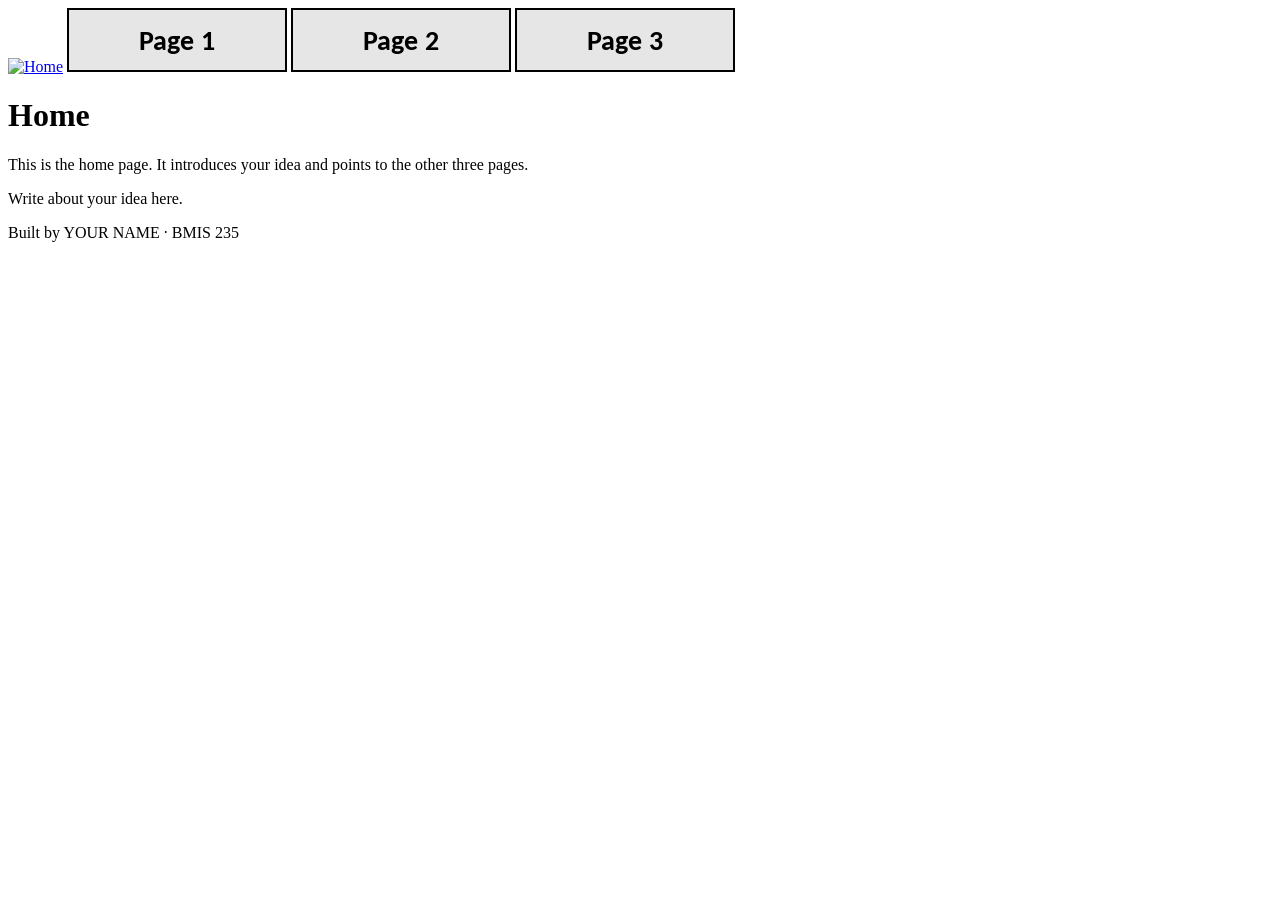
==== index.html @ 04aad11b "Initial commit" ====
<!DOCTYPE html>
<!--
  Author: YOUR NAME
  GU username: YOUR-GU-USERNAME
  Course: BMIS 235 - HTML-3
-->
<html lang="en">
<head>
<meta charset="utf-8">
<meta name="author" content="YOUR NAME">
<title>Home</title>

<!-- this one line connects the page to the stylesheet -->
<link rel="stylesheet" href="styles.css">
</head>
<body>

<!-- ===== MENU ============================================================
     The menu is four links. Each link wraps an image instead of words.
     Build it once on this page, check that every link works,
     then copy the whole <nav> block and paste it over the menu on the
     other three pages, so every page has the exact same menu.
     ===================================================================== -->
<nav>
    <a href="index.html"><img src="img/home.png" alt="Home"></a>
    <a href="page1.html"><img src="img/page1.png" alt="Page 1"></a>
    <a href="page2.html"><img src="img/page2.png" alt="Page 2"></a>
    <a href="page3.html"><img src="img/page3.png" alt="Page 3"></a>
</nav>

<h1>Home</h1>
<p>This is the home page. It introduces your idea and points to the other three pages.</p>
<p>Write about your idea here.</p>

<!-- ===== SHOWCASE ======================================================
     This box is empty on purpose. In Part 7 you paste an interactive
     graphic BETWEEN the opening <div> and the closing </div> below.
     ===================================================================== -->
<div class="showcase"></div>

<!-- Footer: fill in your name -->
<footer>Built by YOUR NAME &middot; BMIS 235</footer>

</body>
</html>
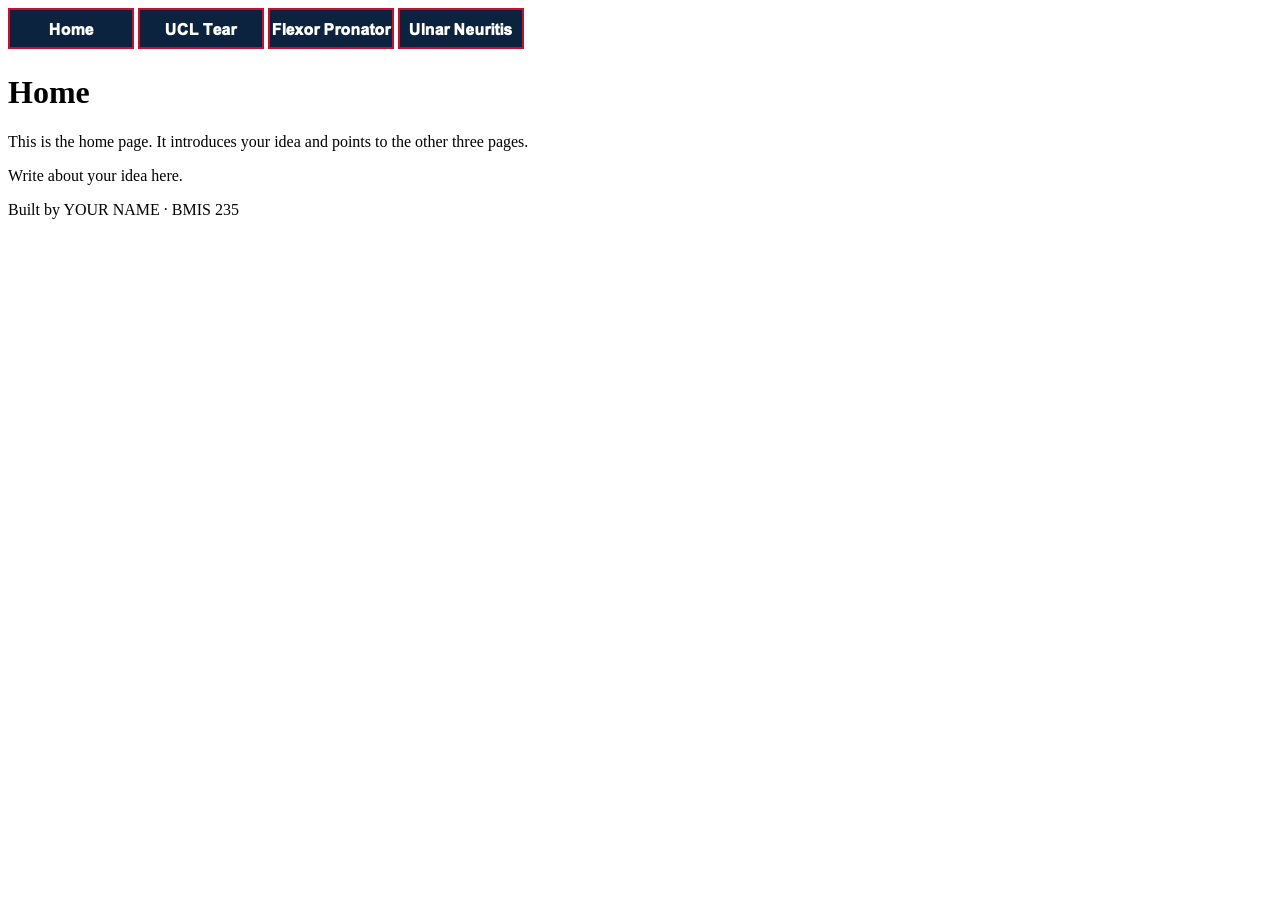
==== commit f6a351f3: "Fix the menu on the home page" ====
--- a/index.html
+++ b/index.html
@@ -23,9 +23,9 @@
      ===================================================================== -->
 <nav>
     <a href="index.html"><img src="img/home.png" alt="Home"></a>
-    <a href="page1.html"><img src="img/page1.png" alt="Page 1"></a>
-    <a href="page2.html"><img src="img/page2.png" alt="Page 2"></a>
-    <a href="page3.html"><img src="img/page3.png" alt="Page 3"></a>
+    <a href="ucl.html"><img src="img/ucl.png" alt="UCL Tear"></a>
+    <a href="flexor-pronator.html"><img src="img/flexor-pronator.png" alt="Flexor Pronator"></a>
+    <a href="ulnar-neuritis.html"><img src="img/ulnar-neuritis.png" alt="Ulnar Neuritis"></a>
 </nav>
 
 <h1>Home</h1>
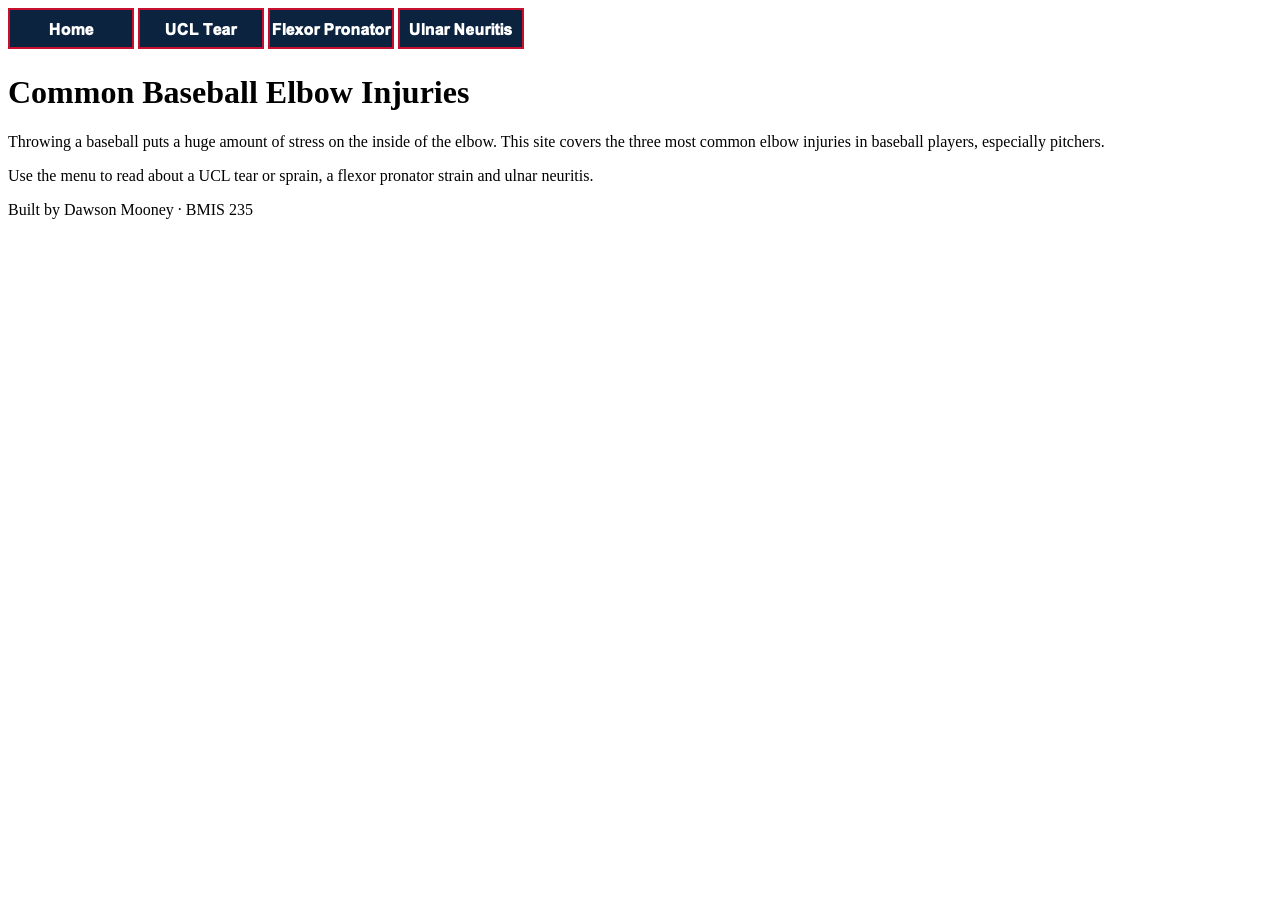
==== commit 995172a7: "Write the home page" ====
--- a/index.html
+++ b/index.html
@@ -1,14 +1,14 @@
 <!DOCTYPE html>
 <!--
-  Author: YOUR NAME
+  Author: Dawson Mooney
   GU username: YOUR-GU-USERNAME
   Course: BMIS 235 - HTML-3
 -->
 <html lang="en">
 <head>
 <meta charset="utf-8">
-<meta name="author" content="YOUR NAME">
-<title>Home</title>
+<meta name="author" content="Dawson Mooney">
+<title>Baseball Elbow Injuries</title>
 
 <!-- this one line connects the page to the stylesheet -->
 <link rel="stylesheet" href="styles.css">
@@ -28,9 +28,9 @@
     <a href="ulnar-neuritis.html"><img src="img/ulnar-neuritis.png" alt="Ulnar Neuritis"></a>
 </nav>
 
-<h1>Home</h1>
-<p>This is the home page. It introduces your idea and points to the other three pages.</p>
-<p>Write about your idea here.</p>
+<h1>Common Baseball Elbow Injuries</h1>
+<p>Throwing a baseball puts a huge amount of stress on the inside of the elbow. This site covers the three most common elbow injuries in baseball players, especially pitchers.</p>
+<p>Use the menu to read about a UCL tear or sprain, a flexor pronator strain and ulnar neuritis.</p>
 
 <!-- ===== SHOWCASE ======================================================
      This box is empty on purpose. In Part 7 you paste an interactive
@@ -39,7 +39,7 @@
 <div class="showcase"></div>
 
 <!-- Footer: fill in your name -->
-<footer>Built by YOUR NAME &middot; BMIS 235</footer>
+<footer>Built by Dawson Mooney &middot; BMIS 235</footer>
 
 </body>
 </html>
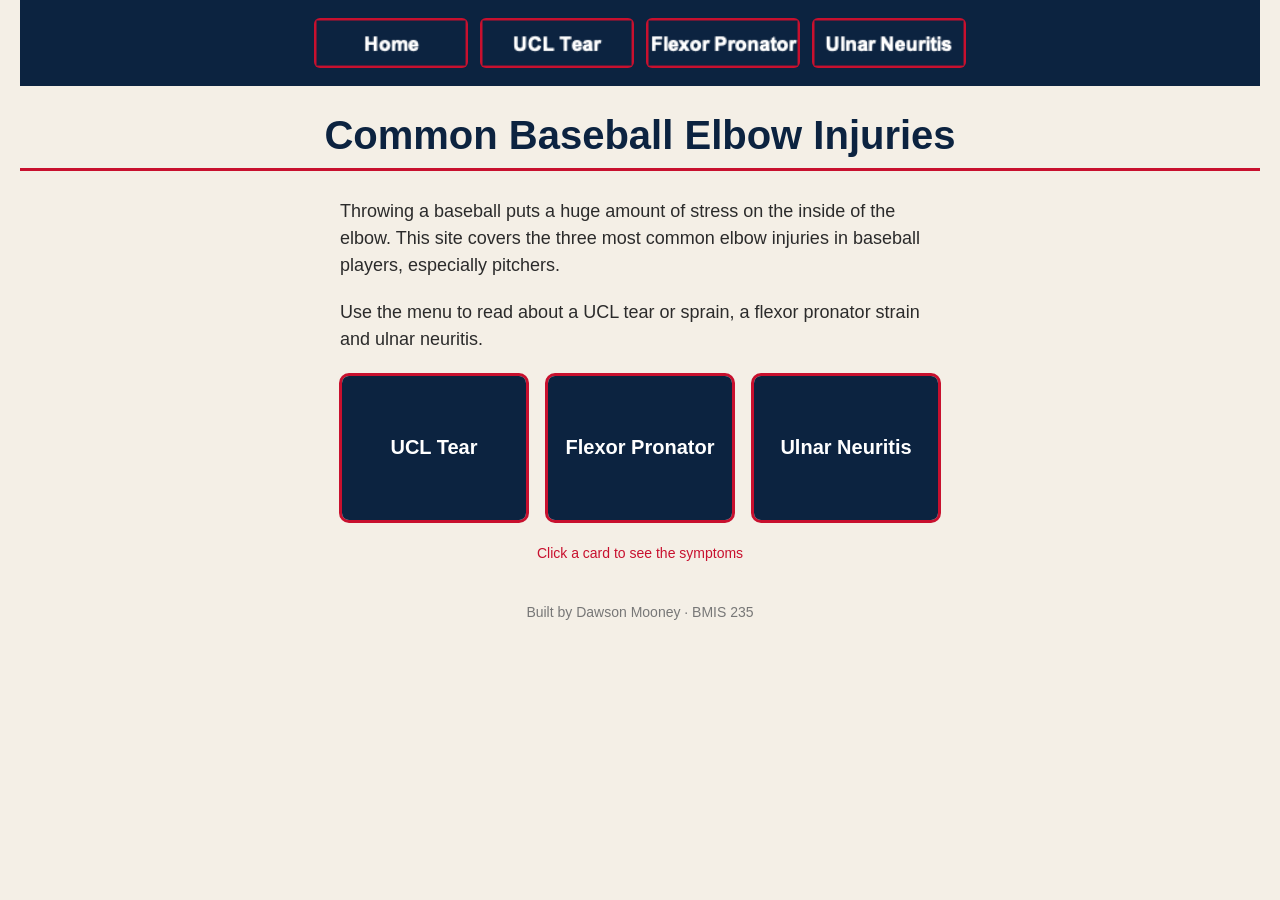
==== commit 2c1f2c61: "Add interactive graphic" ====
--- a/index.html
+++ b/index.html
@@ -36,7 +36,98 @@
      This box is empty on purpose. In Part 7 you paste an interactive
      graphic BETWEEN the opening <div> and the closing </div> below.
      ===================================================================== -->
-<div class="showcase"></div>
+<div class="showcase">
+<!-- HTML: three cards, one per injury. Click a card to flip it and see the symptoms. -->
+<div class="showcase-cards">
+    <button class="showcase-card" type="button">
+        <span class="showcase-front">UCL Tear</span>
+        <span class="showcase-back">Pain on the inner elbow when throwing, lost velocity, sometimes a "pop"</span>
+    </button>
+    <button class="showcase-card" type="button">
+        <span class="showcase-front">Flexor Pronator</span>
+        <span class="showcase-back">Soreness in the forearm muscles just below the inner elbow, worse when gripping</span>
+    </button>
+    <button class="showcase-card" type="button">
+        <span class="showcase-front">Ulnar Neuritis</span>
+        <span class="showcase-back">Numbness or tingling in the ring and little fingers after throwing</span>
+    </button>
+</div>
+<p class="showcase-hint">Click a card to see the symptoms</p>
+
+<!-- CSS: every rule starts with .showcase so it only styles things inside this box -->
+<style>
+.showcase .showcase-cards {
+    display: flex;
+    flex-wrap: wrap;
+    justify-content: center;
+    gap: 16px;
+    max-width: 640px;
+    margin: 20px auto 0 auto;
+}
+.showcase .showcase-card {
+    width: 190px;
+    height: 150px;
+    padding: 0;
+    border: 3px solid #C8102E;
+    border-radius: 10px;
+    background: none;
+    cursor: pointer;
+    perspective: 600px;
+    position: relative;
+    font-family: Arial, Helvetica, sans-serif;
+}
+.showcase .showcase-front,
+.showcase .showcase-back {
+    position: absolute;
+    top: 0;
+    left: 0;
+    width: 100%;
+    height: 100%;
+    box-sizing: border-box;
+    display: flex;
+    align-items: center;
+    justify-content: center;
+    padding: 12px;
+    border-radius: 7px;
+    backface-visibility: hidden;
+    transition: transform 0.5s;
+}
+.showcase .showcase-front {
+    background-color: #0C2340;
+    color: #ffffff;
+    font-size: 20px;
+    font-weight: bold;
+}
+.showcase .showcase-back {
+    background-color: #ffffff;
+    color: #0C2340;
+    font-size: 15px;
+    line-height: 1.3;
+    transform: rotateY(180deg);
+}
+.showcase .showcase-card.showcase-flipped .showcase-front {
+    transform: rotateY(180deg);
+}
+.showcase .showcase-card.showcase-flipped .showcase-back {
+    transform: rotateY(360deg);
+}
+.showcase .showcase-hint {
+    text-align: center;
+    font-family: Arial, Helvetica, sans-serif;
+    font-size: 14px;
+    color: #C8102E;
+}
+</style>
+
+<!-- JavaScript: clicking a card flips it over, clicking again flips it back -->
+<script>
+document.querySelectorAll(".showcase .showcase-card").forEach(function (card) {
+    card.addEventListener("click", function () {
+        card.classList.toggle("showcase-flipped");
+    });
+});
+</script>
+</div>
 
 <!-- Footer: fill in your name -->
 <footer>Built by Dawson Mooney &middot; BMIS 235</footer>
--- a/styles.css
+++ b/styles.css
@@ -0,0 +1,72 @@
+/* =====================================================================
+   styles.css  ·  YOUR BRAND
+   ---------------------------------------------------------------------
+   This one file is your brand guide. Every page that links to it gets
+   the same font, the same colors and the same spacing.
+   Change a color here once, and every page changes.
+
+   Use the same font and colors you picked for your Excel menu images,
+   so the menu and the pages look like one brand.
+   ===================================================================== */
+
+body {
+    font-family: Arial, Helvetica, sans-serif;
+    background-color: #f4efe6;
+    color: #2b2b2b;
+    margin: 0;
+    padding: 0 20px 40px 20px;
+}
+
+/* the menu at the top of every page */
+nav {
+    background-color: #0C2340;
+    padding: 14px;
+    text-align: center;
+}
+
+/* every image inside the menu is forced to the same height.
+   If your images still look different sizes, their WIDTHS are
+   different: go back to Excel and make every cell the same size. */
+nav img {
+    height: 50px;
+    margin: 4px;
+    vertical-align: middle;
+}
+
+/* no underline or border around the image links */
+nav a {
+    text-decoration: none;
+}
+
+h1 {
+    color: #0C2340;
+    text-align: center;
+    font-size: 40px;
+}
+
+p {
+    max-width: 600px;
+    margin: 20px auto;
+    font-size: 18px;
+    line-height: 1.5;
+}
+
+footer {
+    text-align: center;
+    font-size: 14px;
+    color: #777777;
+    margin-top: 40px;
+}
+
+nav img {
+    border-radius: 6px;
+}
+
+a:hover {
+    color: #C8102E;
+}
+
+h1 {
+    border-bottom: 3px solid #C8102E;
+    padding-bottom: 10px;
+}
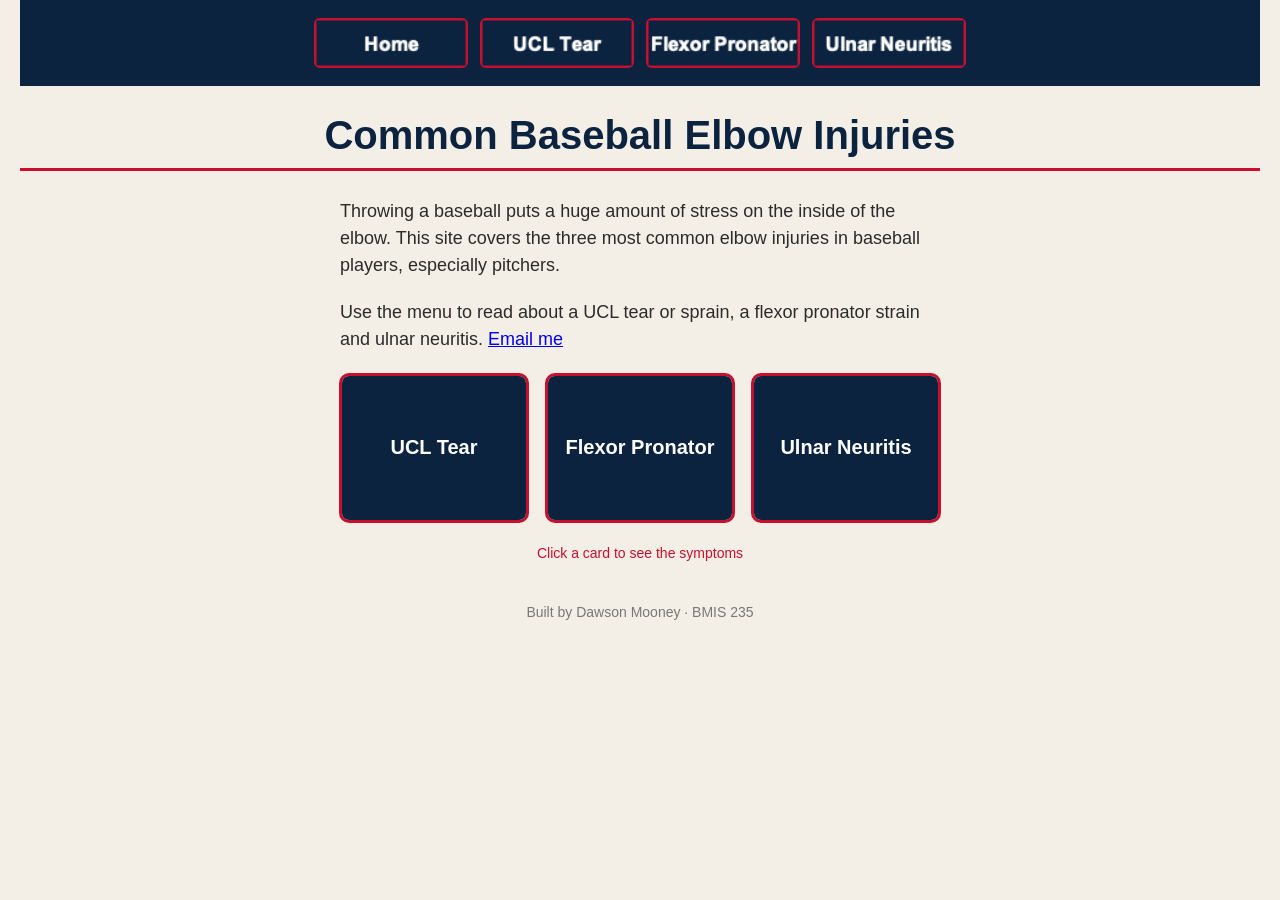
==== commit efb291db: "Add an email link to the home page" ====
--- a/index.html
+++ b/index.html
@@ -30,7 +30,7 @@
 
 <h1>Common Baseball Elbow Injuries</h1>
 <p>Throwing a baseball puts a huge amount of stress on the inside of the elbow. This site covers the three most common elbow injuries in baseball players, especially pitchers.</p>
-<p>Use the menu to read about a UCL tear or sprain, a flexor pronator strain and ulnar neuritis.</p>
+<p>Use the menu to read about a UCL tear or sprain, a flexor pronator strain and ulnar neuritis. <a href="mailto:dmooney3@zagmail.gonzaga.edu">Email me</a></p>
 
 <!-- ===== SHOWCASE ======================================================
      This box is empty on purpose. In Part 7 you paste an interactive
